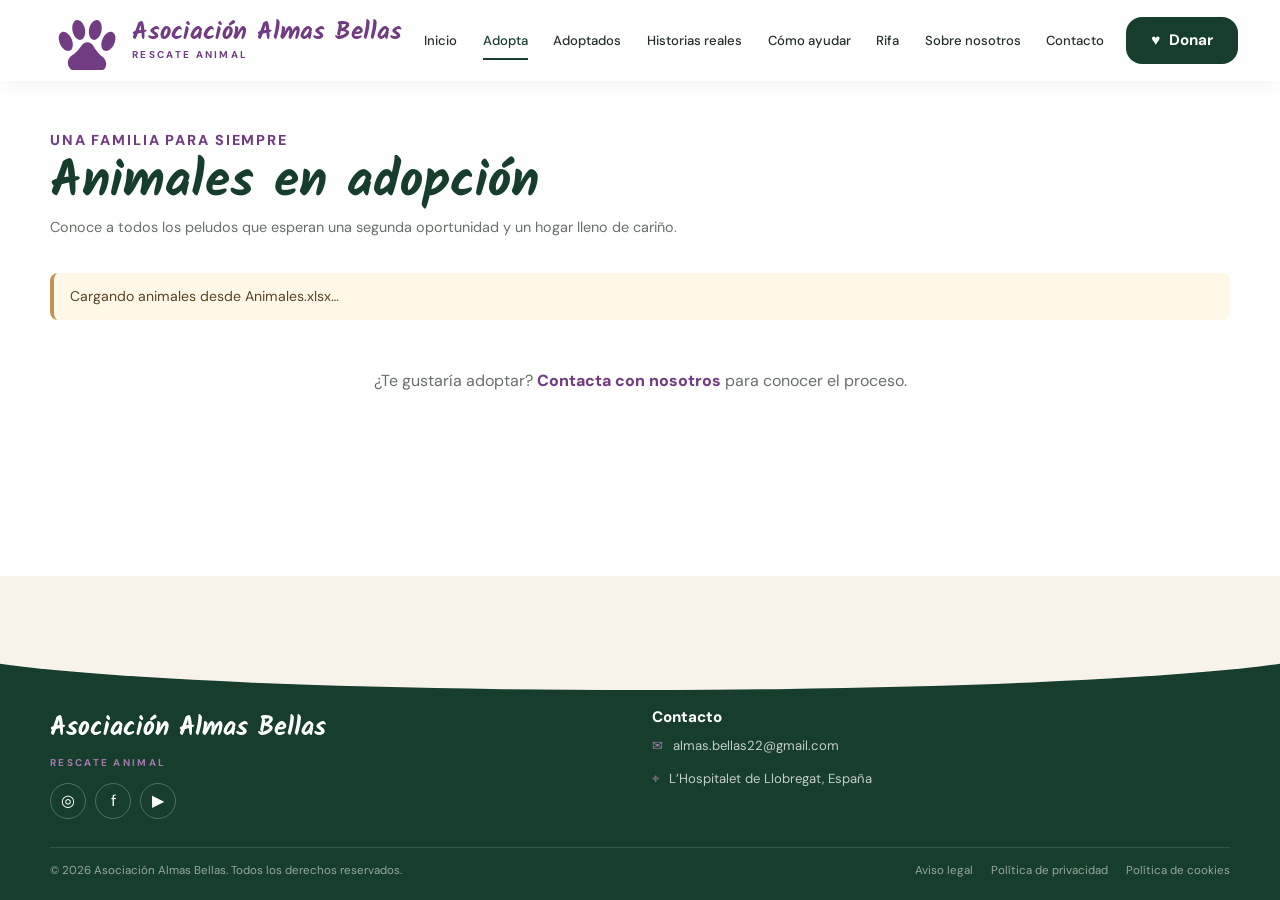
==== adopta.html @ 00ccfeb1 "Set Up" ====
<!doctype html>
<html lang="es">
<head>
  <meta charset="utf-8">
  <meta name="viewport" content="width=device-width, initial-scale=1">
  <meta name="theme-color" content="#173d2d">
  <meta name="description" content="Conoce a todos los animales de Asociación Almas Bellas que buscan una familia y un hogar definitivo.">
  <title>Adopta | Asociación Almas Bellas</title>
  <link rel="preconnect" href="https://fonts.googleapis.com">
  <link rel="preconnect" href="https://fonts.gstatic.com" crossorigin>
  <link href="https://fonts.googleapis.com/css2?family=DM+Sans:wght@400;500;600;700;800&family=Kalam:wght@400;700&display=swap" rel="stylesheet">
  <link rel="stylesheet" href="style.css">
  <script type="module" src="app.js"></script>
</head>
<body class="adoption-page">
  <header class="site-header" id="inicio">
    <nav class="navbar" aria-label="Navegación principal">
      <a class="logo" href="index.html#inicio" aria-label="Asociación Almas Bellas, inicio"><img class="logo-mark" src="media/web/dog-footprint.svg" alt=""><span class="logo-text"><span class="logo-name">Asociación Almas Bellas</span><span class="logo-subtitle">RESCATE ANIMAL</span></span></a>
      <div class="nav-menu" id="main-nav-menu"><a class="nav-link" href="index.html#inicio">Inicio</a><a class="nav-link active" href="adopta.html">Adopta</a><a class="nav-link" href="adoptados.html">Adoptados</a><a class="nav-link" href="historias.html">Historias reales</a><a class="nav-link" href="index.html#ayudar">Cómo ayudar</a><a class="nav-link" href="rifa.html">Rifa</a><a class="nav-link" href="nosotros.html">Sobre nosotros</a><a class="nav-link" href="index.html#contacto">Contacto</a></div>
      <div class="nav-actions"><a class="btn btn-primary donate-nav" href="index.html#ayudar">♥ <span>Donar</span></a></div>
      <button class="mobile-nav-toggle" type="button" aria-label="Abrir menú" aria-controls="main-nav-menu" aria-expanded="false">☰</button>
    </nav>
  </header>
  <main class="adoption-main">
    <section class="animals section" id="animales">
      <div class="container">
        <div class="section-header adoption-header"><p class="eyebrow">Una familia para siempre</p><h1>Animales en adopción</h1><p>Conoce a todos los peludos que esperan una segunda oportunidad y un hogar lleno de cariño.</p></div>
        <p id="animals-status" class="data-notice" role="status" aria-live="polite">Cargando animales desde Animales.xlsx…</p>
        <div class="animals-grid"></div>
        <p class="adoption-contact">¿Te gustaría adoptar? <a href="mailto:hola@almasbellas.org?subject=Quiero%20adoptar">Contacta con nosotros</a> para conocer el proceso.</p>
      </div>
    </section>
  </main>
  <footer class="footer" id="contacto"><div class="container"><div class="footer-grid"><div class="footer-column"><a class="footer-logo" href="index.html#inicio"><span class="logo-name">Asociación Almas Bellas</span><span class="logo-subtitle">RESCATE ANIMAL</span></a><div class="footer-social"><a href="https://instagram.com" aria-label="Instagram">◎</a><a href="https://facebook.com" aria-label="Facebook">f</a><a href="https://youtube.com" aria-label="YouTube">▶</a></div></div><div class="footer-column"><h3>Contacto</h3><div class="footer-contact"><a class="contact-item" href="mailto:almas.bellas22@gmail.com"><span class="contact-icon">✉</span>almas.bellas22@gmail.com</a><span class="contact-item"><span class="contact-icon">⌖</span>L’Hospitalet de Llobregat, España</span></div></div></div><div class="footer-bottom"><p>© 2026 Asociación Almas Bellas. Todos los derechos reservados.</p><div class="footer-legal"><a href="#contacto">Aviso legal</a><a href="#contacto">Política de privacidad</a><a href="#contacto">Política de cookies</a></div></div></div></footer>
</body>
</html>
---- style.css ----
/* =========================================================
   ALMAS BELLAS — RESCATE ANIMAL
   CSS COMPLETO
   ========================================================= */

/* =========================================================
   1. VARIABLES
   ========================================================= */

:root {
    /* Colores principales */
    --green-dark: #173d2d;
    --green: #315a3d;
    --green-medium: #55734b;
    --green-light: #dfe6cf;

    /* Morado del branding */
    --purple: #713c82;
    --purple-dark: #5b2e6c;
    --purple-light: #a878ad;
    --purple-soft: #eaddec;

    /* Fondos */
    --cream: #f7f3eb;
    --cream-dark: #eee8dc;
    --white: #ffffff;

    /* Texto */
    --text: #243029;
    --text-light: #68706a;
    --text-muted: #858b85;

    /* Detalles */
    --gold: #c49354;
    --border: #e4dfd5;

    /* Sombras */
    --shadow-sm: 0 4px 12px rgba(23, 61, 45, 0.08);
    --shadow: 0 8px 25px rgba(23, 61, 45, 0.12);
    --shadow-lg: 0 18px 45px rgba(23, 61, 45, 0.16);

    /* Bordes */
    --radius-sm: 10px;
    --radius: 18px;
    --radius-lg: 28px;
    --radius-xl: 40px;

    /* Layout */
    --container: 1180px;

    /* Transiciones */
    --transition: 0.3s ease;
}


/* =========================================================
   2. RESET
   ========================================================= */

*,
*::before,
*::after {
    box-sizing: border-box;
    margin: 0;
    padding: 0;
}

html {
    scroll-behavior: smooth;
    font-size: 16px;
}

body {
    min-height: 100vh;
    background: var(--white);
    color: var(--text);
    font-family: "Nunito", Arial, sans-serif;
    line-height: 1.6;
    overflow-x: hidden;
}

img {
    display: block;
    width: 100%;
    max-width: 100%;
}

button,
input,
textarea,
select {
    font: inherit;
}

button {
    cursor: pointer;
}

a {
    color: inherit;
    text-decoration: none;
}

ul,
ol {
    list-style: none;
}


/* =========================================================
   3. TIPOGRAFÍA
   ========================================================= */

/*
   Puedes cargar estas fuentes desde Google Fonts:

   @import url('https://fonts.googleapis.com/css2?
   family=DM+Sans:wght@400;500;600;700&
   family=Kalam:wght@400;700&
   display=swap');

   Kalam → títulos manuscritos
   DM Sans → texto general
*/

body {
    font-family: "DM Sans", Arial, sans-serif;
}

h1,
h2,
h3,
.handwritten {
    font-family: "Kalam", cursive;
}

h1,
h2,
h3,
p {
    margin-top: 0;
}

h1 {
    font-size: clamp(3rem, 6vw, 5rem);
    line-height: 0.98;
    font-weight: 700;
}

h2 {
    font-size: clamp(2.4rem, 4vw, 3.5rem);
    line-height: 1;
}

h3 {
    font-size: 1.7rem;
    line-height: 1.1;
}


/* =========================================================
   4. UTILIDADES
   ========================================================= */

.container {
    width: min(100% - 48px, var(--container));
    margin-inline: auto;
}

.text-purple {
    color: var(--purple);
}

.text-green {
    color: var(--green);
}

.text-center {
    text-align: center;
}

.section {
    padding: 90px 0;
}

.section-header {
    margin-bottom: 40px;
}

.section-header h2 {
    color: var(--green-dark);
    margin-bottom: 8px;
}

.section-header p {
    color: var(--text-light);
    font-size: 1.05rem;
}


/* =========================================================
   5. BOTONES
   ========================================================= */

.btn {
    display: inline-flex;
    align-items: center;
    justify-content: center;
    gap: 9px;

    min-height: 50px;
    padding: 12px 25px;

    border: 2px solid transparent;
    border-radius: 999px;

    font-size: 0.95rem;
    font-weight: 700;

    transition:
        transform var(--transition),
        background var(--transition),
        color var(--transition),
        border-color var(--transition),
        box-shadow var(--transition);
}

.btn:hover {
    transform: translateY(-3px);
}

.btn-primary {
    background: var(--green-dark);
    color: var(--white);
}

.btn-primary:hover {
    background: var(--green);
    box-shadow: var(--shadow);
}

.btn-secondary {
    background: transparent;
    color: var(--green-dark);
    border-color: var(--green-dark);
}

.btn-secondary:hover {
    background: var(--green-dark);
    color: var(--white);
}

.btn-purple {
    background: var(--purple);
    color: var(--white);
}

.btn-purple:hover {
    background: var(--purple-dark);
    box-shadow: var(--shadow);
}

.btn-small {
    min-height: 42px;
    padding: 9px 20px;
    font-size: 0.85rem;
}


/* =========================================================
   6. HEADER / NAVBAR
   ========================================================= */

.site-header {
    position: relative;
    z-index: 1000;
    background: var(--white);
}

.navbar {
    min-height: 82px;

    display: flex;
    align-items: center;
    justify-content: space-between;
    gap: 30px;

    padding: 0 40px;
}

.logo {
    display: flex;
    align-items: center;
    gap: 12px;

    color: var(--purple);
    flex-shrink: 0;
}

.logo img {
    width: 72px;
    height: 58px;
    object-fit: contain;
}

.logo-text {
    display: flex;
    flex-direction: column;
    line-height: 1;
}

.logo-name {
    font-family: "Kalam", cursive;
    font-size: 1.7rem;
    font-weight: 700;
}

.logo-subtitle {
    margin-top: 5px;
    font-size: 0.62rem;
    letter-spacing: 2px;
    font-weight: 700;
}

.nav-menu {
    display: flex;
    align-items: center;
    gap: 27px;
}

.nav-link {
    position: relative;

    color: var(--text);
    font-size: 0.9rem;
    font-weight: 500;

    padding: 30px 0;

    transition: color var(--transition);
}

.nav-link::after {
    content: "";

    position: absolute;
    left: 0;
    bottom: 21px;

    width: 0;
    height: 2px;

    background: var(--green-dark);

    transition: width var(--transition);
}

.nav-link:hover,
.nav-link.active {
    color: var(--green-dark);
}

.nav-link:hover::after,
.nav-link.active::after {
    width: 100%;
}

.nav-actions {
    display: flex;
    align-items: center;
    gap: 13px;
}

.social-links {
    display: flex;
    align-items: center;
    gap: 14px;
}

.social-link {
    display: grid;
    place-items: center;

    width: 34px;
    height: 34px;

    color: var(--green-dark);

    border-radius: 50%;

    transition:
        background var(--transition),
        color var(--transition),
        transform var(--transition);
}

.social-link:hover {
    color: var(--white);
    background: var(--purple);
    transform: translateY(-2px);
}

/* =========================================================
   7. HERO
   ========================================================= */

.hero {
    position: relative;
    min-height: 520px;

    display: flex;
    align-items: stretch;

    overflow: hidden;

    background: var(--cream);
}

.hero-content {
    position: relative;
    z-index: 3;

    width: 44%;

    display: flex;
    flex-direction: column;
    justify-content: center;

    padding: 70px 20px 70px max(40px, calc((100vw - var(--container)) / 2));
}

.hero-title {
    max-width: 530px;
    color: var(--green-dark);
    margin-bottom: 22px;
}

.hero-title span {
    color: var(--purple);
}

.hero-description {
    max-width: 470px;

    margin-bottom: 28px;

    color: var(--text-light);

    font-size: 1.05rem;
    line-height: 1.65;
}

.hero-buttons {
    display: flex;
    flex-wrap: wrap;
    gap: 14px;
}

.hero-image {
    position: absolute;
    top: 0;
    right: 0;

    width: 62%;
    height: 100%;

    object-fit: cover;
    object-position: center;
}

.hero::after {
    content: "";

    position: absolute;
    z-index: 2;

    top: 0;
    left: 36%;

    width: 25%;
    height: 100%;

    background: linear-gradient(
        90deg,
        var(--cream) 0%,
        rgba(247, 243, 235, 0.85) 25%,
        rgba(247, 243, 235, 0) 100%
    );

    pointer-events: none;
}

/* =========================================================
   8. BLOQUE DE VALORES
   ========================================================= */

.values {
    padding: 35px 0;
    background: var(--cream);
}

.values-grid {
    display: grid;
    grid-template-columns: repeat(4, 1fr);
    gap: 25px;
}

.value-item {
    display: flex;
    align-items: center;
    gap: 15px;
}

.value-icon {
    flex: 0 0 58px;

    width: 58px;
    height: 58px;

    display: grid;
    place-items: center;

    border-radius: 50%;

    background: var(--green-light);
    color: var(--green-dark);

    font-size: 1.45rem;
}

.value-item h3 {
    margin-bottom: 2px;

    font-family: "DM Sans", sans-serif;
    font-size: 1rem;
    font-weight: 800;

    color: var(--green-dark);
}

.value-item p {
    color: var(--text-light);
    font-size: 0.82rem;
    line-height: 1.35;
}


/* =========================================================
   9. ANIMALES
   ========================================================= */

.animals {
    padding: 85px 0;
    background: var(--white);
}

.animals-header {
    display: flex;
    align-items: end;
    justify-content: space-between;

    gap: 30px;

    margin-bottom: 30px;
}

.animals-grid {
    display: grid;
    grid-template-columns: repeat(4, 1fr);
    gap: 20px;
}

.animal-card {
    display: flex;
    flex-direction: column;
    overflow: hidden;

    background: var(--white);

    border: 1px solid var(--border);
    border-radius: var(--radius);

    box-shadow: var(--shadow-sm);

    transition:
        transform var(--transition),
        box-shadow var(--transition);
}

.animal-card:hover {
    transform: translateY(-7px);
    box-shadow: var(--shadow);
}

.animal-card:focus-visible {
    outline:3px solid var(--purple);
    outline-offset:3px;
}

.animal-image-wrapper {
    position: relative;
    height: 220px;
    overflow: hidden;
}

.animal-image {
    width: 100%;
    height: 100%;
    object-fit: cover;

    transition: transform 0.5s ease;
}

.animal-card:hover .animal-image {
    transform: scale(1.06);
}

.animal-favorite {
    position: absolute;
    top: 14px;
    right: 14px;

    width: 38px;
    height: 38px;

    display: grid;
    place-items: center;

    border: 0;
    border-radius: 50%;

    background: rgba(255, 255, 255, 0.9);

    color: var(--purple);

    font-size: 1.15rem;

    box-shadow: var(--shadow-sm);
}

.animal-content {
    display: flex;
    flex: 1;
    flex-direction: column;
    padding: 18px;
}

.animal-name {
    margin-bottom: 3px;

    color: var(--green-dark);

    font-family: "Kalam", cursive;
    font-size: 1.55rem;
}

.animal-meta {
    margin-bottom: 5px;

    color: var(--text-light);

    font-size: 0.85rem;
    font-weight: 600;
}

.animal-description {
    min-height: 65px;

    margin-bottom: 15px;

    color: var(--text-light);

    font-size: 0.85rem;
    line-height: 1.45;
}

.animal-card .btn {
    width: 100%;
    margin-top: auto;
}

.animal-dialog {
    position:fixed;
    inset:0;
    margin:auto;
    width:min(960px, calc(100% - 32px));
    max-width:960px;
    max-height:calc(100% - 32px);
    padding:0;
    overflow:auto;
    border:0;
    border-radius:20px;
    background:var(--white);
    color:var(--text);
    box-shadow:var(--shadow-lg);
}
.animal-dialog::backdrop { background:rgba(12,25,18,.68); backdrop-filter:blur(3px); }
.animal-dialog-card { position:relative; display:grid; grid-template-columns:minmax(220px,.9fr) 1.1fr; min-height:360px; }
.animal-dialog-image { width:100%; height:100%; min-height:360px; object-fit:cover; }
.animal-dialog-content { display:flex; flex-direction:column; align-items:flex-start; padding:32px; }
.animal-dialog-content h2 { margin:16px 0 4px; color:var(--green-dark); }
.animal-dialog-meta { margin:0 0 18px; color:var(--text-light); font-weight:700; }
.animal-dialog-description { margin-bottom:24px; white-space:pre-line; color:var(--text-light); line-height:1.6; }
.animal-dialog-description p { margin:0 0 1em; }
.animal-dialog-description p:last-child { margin-bottom:0; }
.animal-dialog-content .btn { margin-top:auto; }
.animal-dialog-close { position:absolute; z-index:1; top:12px; right:12px; display:grid; place-items:center; width:40px; height:40px; border:0; border-radius:50%; background:var(--white); color:var(--green-dark); font-size:1.6rem; cursor:pointer; box-shadow:var(--shadow-sm); }
.animal-carousel { grid-column:1 / -1; width:100%; margin:4px 0 0; padding:0 32px 28px; }
.animal-carousel[hidden] { display:none; }
.animal-carousel-view { position:relative; display:grid; grid-template-columns:38px minmax(0,1fr) 38px; align-items:center; gap:6px; }
.animal-carousel-image { width:100%; height:auto; aspect-ratio:1; border-radius:12px; background:var(--cream); object-fit:contain; }
.animal-carousel-control { display:grid; place-items:center; width:36px; height:36px; border:1px solid var(--border); border-radius:50%; background:var(--cream); color:var(--green-dark); font-size:1.5rem; line-height:1; cursor:pointer; }
.animal-carousel-control[hidden] { display:none; }
.animal-carousel-control:hover { background:var(--green-dark); color:var(--white); }
.animal-carousel-count { margin:7px 0 0; color:var(--text-light); font-size:.8rem; text-align:center; }


/* =========================================================
   10. SECCIÓN "CÓMO PUEDES AYUDAR"
   ========================================================= */

.help {
    position: relative;

    padding: 85px 0;

    overflow: hidden;

    background: var(--cream);
}

.help::before {
    content: "";

    position: absolute;

    right: -100px;
    top: -100px;

    width: 430px;
    height: 430px;

    border-radius: 50%;

    background: rgba(223, 230, 207, 0.55);
}

.help-header {
    position: relative;
    z-index: 2;

    margin-bottom: 30px;
}

.help-grid {
    position: relative;
    z-index: 2;

    display: grid;
    grid-template-columns: repeat(4, 1fr);
    gap: 18px;
}

.help-card {
    padding: 30px 20px;

    text-align: center;

    background: rgba(255, 255, 255, 0.88);

    border: 1px solid rgba(255, 255, 255, 0.8);
    border-radius: var(--radius);

    transition:
        transform var(--transition),
        box-shadow var(--transition);
}

.help-card:hover {
    transform: translateY(-6px);
    box-shadow: var(--shadow);
}

.help-icon {
    width: 55px;
    height: 55px;

    margin: 0 auto 15px;

    display: grid;
    place-items: center;

    color: var(--purple);

    font-size: 2rem;
}

.help-card h3 {
    margin-bottom: 8px;

    color: var(--green-dark);

    font-family: "DM Sans", sans-serif;
    font-size: 1rem;
    font-weight: 800;
}

.help-card p {
    min-height: 65px;

    margin-bottom: 17px;

    color: var(--text-light);

    font-size: 0.84rem;
}


/* =========================================================
   11. HISTORIAS
   ========================================================= */

.stories {
    padding: 85px 0;
    background: var(--white);
}

.stories-layout {
    display: grid;
    grid-template-columns: 1.15fr 0.85fr;
    gap: 60px;
}

.stories-column {
    min-width: 0;
}

.story-card {
    display: grid;
    grid-template-columns: 240px 1fr;
    gap: 25px;

    align-items: center;
}

.story-images {
    display: grid;
    grid-template-columns: 1fr 1fr;

    overflow: hidden;

    border-radius: var(--radius);
}

.story-images img {
    height: 220px;
    object-fit: cover;
}

.story-info h3 {
    margin-bottom: 10px;

    color: var(--green-dark);
}

.story-info p {
    margin-bottom: 17px;

    color: var(--text-light);

    font-size: 0.9rem;
}

.story-label {
    display: inline-block;

    margin-bottom: 10px;
    padding: 4px 9px;

    background: var(--cream);

    color: var(--green-dark);

    border-radius: 5px;

    font-size: 0.72rem;
    font-weight: 700;
}


/* =========================================================
   12. SOBRE NOSOTROS
   ========================================================= */

.about {
    position: relative;

    padding-left: 60px;

    border-left: 1px solid var(--border);
}

.about-content {
    display: flex;
    align-items: center;
    gap: 30px;
}

.about-text {
    flex: 1;
}

.about-text p {
    margin: 15px 0 20px;

    color: var(--text-light);

    font-size: 0.92rem;
}

.about-image {
    flex: 0 0 170px;

    width: 170px;
    height: 170px;

    overflow: hidden;

    border-radius: 50%;
}

.about-image img {
    width: 100%;
    height: 100%;
    object-fit: cover;
}


/* =========================================================
   13. FRASE INSPIRACIONAL
   ========================================================= */

.quote {
    position: relative;

    padding: 45px 20px;

    text-align: center;

    background: var(--cream);
}

.quote::before,
.quote::after {
    content: "";

    position: absolute;

    width: 100%;
    height: 50px;

    left: 0;

    background: var(--white);
}

.quote::before {
    top: -1px;

    clip-path: ellipse(55% 55% at 50% 0%);
}

.quote::after {
    bottom: -1px;

    clip-path: ellipse(55% 55% at 50% 100%);
}

.quote-text {
    position: relative;
    z-index: 2;

    max-width: 800px;

    margin: 0 auto;

    color: var(--purple);

    font-family: "Kalam", cursive;
    font-size: clamp(1.4rem, 3vw, 2rem);
}

.quote-text::before {
    content: "“";
}

.quote-text::after {
    content: " ♥";
}


/* =========================================================
   14. FOOTER
   ========================================================= */

.footer {
    position: relative;

    padding: 65px 0 25px;

    background: var(--green-dark);
    color: var(--white);

    overflow: hidden;
}

.footer::before {
    content: "";

    position: absolute;

    left: -5%;
    top: -45px;

    width: 110%;
    height: 90px;

    background: var(--cream);

    border-radius: 50%;
}

.footer-grid {
    position: relative;
    z-index: 2;

    display: grid;
    grid-template-columns: 1.2fr 0.8fr 1.2fr 1fr;

    gap: 45px;

    padding-top: 30px;
}

.footer-logo {
    display: inline-flex;
    flex-direction: column;

    color: var(--white);
}

.footer-logo .logo-name {
    color: var(--white);
}

.footer-logo .logo-subtitle {
    color: var(--purple-light);
}

.footer-column h3 {
    margin-bottom: 15px;

    color: var(--white);

    font-family: "DM Sans", sans-serif;
    font-size: 0.95rem;
    font-weight: 800;
}

.footer-links {
    display: flex;
    flex-direction: column;
    gap: 7px;
}

.footer-links a {
    color: rgba(255, 255, 255, 0.75);

    font-size: 0.82rem;

    transition:
        color var(--transition),
        padding-left var(--transition);
}

.footer-links a:hover {
    padding-left: 5px;
    color: var(--white);
}

.footer-contact {
    display: flex;
    flex-direction: column;
    gap: 12px;
}

.contact-item {
    display: flex;
    align-items: flex-start;
    gap: 10px;

    color: rgba(255, 255, 255, 0.75);

    font-size: 0.82rem;
}

.contact-icon {
    flex-shrink: 0;

    color: var(--purple-light);
}

.footer-social {
    display: flex;
    gap: 9px;
}

.footer-social a {
    width: 36px;
    height: 36px;

    display: grid;
    place-items: center;

    border: 1px solid rgba(255, 255, 255, 0.25);
    border-radius: 50%;

    color: var(--white);

    transition:
        background var(--transition),
        border-color var(--transition),
        transform var(--transition);
}

.footer-social a:hover {
    background: var(--purple);
    border-color: var(--purple);
    transform: translateY(-3px);
}

.footer-bottom {
    position: relative;
    z-index: 2;

    display: flex;
    align-items: center;
    justify-content: space-between;

    gap: 20px;

    margin-top: 50px;
    padding-top: 20px;

    border-top: 1px solid rgba(255, 255, 255, 0.13);

    color: rgba(255, 255, 255, 0.55);

    font-size: 0.72rem;
}

.footer-legal {
    display: flex;
    gap: 18px;
}


/* =========================================================
   15. DECORACIONES
   ========================================================= */

.paw-decoration {
    position: absolute;

    color: rgba(113, 60, 130, 0.1);

    pointer-events: none;

    user-select: none;
}

.heart-decoration {
    color: var(--purple);
    font-size: 2rem;
}


/* =========================================================
   16. FORMULARIOS
   ========================================================= */

.form {
    display: flex;
    flex-direction: column;
    gap: 17px;
}

.form-group {
    display: flex;
    flex-direction: column;
    gap: 7px;
}

.form-label {
    color: var(--green-dark);

    font-size: 0.85rem;
    font-weight: 700;
}

.form-input,
.form-textarea,
.form-select {
    width: 100%;

    padding: 13px 15px;

    background: var(--white);

    border: 1px solid var(--border);
    border-radius: var(--radius-sm);

    outline: none;

    color: var(--text);

    transition:
        border-color var(--transition),
        box-shadow var(--transition);
}

.form-input:focus,
.form-textarea:focus,
.form-select:focus {
    border-color: var(--purple);
    box-shadow: 0 0 0 3px rgba(113, 60, 130, 0.1);
}

.form-textarea {
    min-height: 140px;
    resize: vertical;
}


/* =========================================================
   17. CONTACTO
   ========================================================= */

.contact {
    padding: 90px 0;

    background: var(--cream);
}

.contact-grid {
    display: grid;
    grid-template-columns: 0.9fr 1.1fr;
    gap: 50px;

    align-items: start;
}

.contact-info h2 {
    margin-bottom: 15px;
}

.contact-info > p {
    max-width: 500px;

    margin-bottom: 25px;

    color: var(--text-light);
}

.contact-details {
    display: flex;
    flex-direction: column;
    gap: 17px;
}

.contact-detail {
    display: flex;
    align-items: center;
    gap: 13px;
}

.contact-detail-icon {
    width: 45px;
    height: 45px;

    display: grid;
    place-items: center;

    border-radius: 50%;

    background: var(--purple-soft);
    color: var(--purple);
}


/* =========================================================
   18. ADOPCIÓN
   ========================================================= */

.adoption-process {
    display: grid;
    grid-template-columns: repeat(4, 1fr);
    gap: 25px;
}

.process-step {
    position: relative;

    padding: 25px;

    background: var(--white);

    border: 1px solid var(--border);
    border-radius: var(--radius);

    text-align: center;
}

.process-number {
    width: 48px;
    height: 48px;

    margin: 0 auto 15px;

    display: grid;
    place-items: center;

    border-radius: 50%;

    background: var(--purple);
    color: var(--white);

    font-weight: 800;
}

.process-step h3 {
    margin-bottom: 8px;

    font-family: "DM Sans", sans-serif;
    font-size: 1rem;
    font-weight: 800;

    color: var(--green-dark);
}

.process-step p {
    color: var(--text-light);
    font-size: 0.84rem;
}


/* =========================================================
   19. ANIMACIONES
   ========================================================= */

@keyframes fadeUp {
    from {
        opacity: 0;
        transform: translateY(25px);
    }

    to {
        opacity: 1;
        transform: translateY(0);
    }
}

@keyframes float {
    0%,
    100% {
        transform: translateY(0);
    }

    50% {
        transform: translateY(-8px);
    }
}

.animate-up {
    animation: fadeUp 0.7s ease both;
}

.float {
    animation: float 4s ease-in-out infinite;
}


/* =========================================================
   20. RESPONSIVE — TABLET
   ========================================================= */

@media (max-width: 1100px) {

    .navbar {
        padding: 0 25px;
    }

    .nav-menu {
        gap: 17px;
    }

    .nav-link {
        font-size: 0.82rem;
    }

    .animals-grid {
        grid-template-columns: repeat(2, 1fr);
    }

    .values-grid {
        grid-template-columns: repeat(2, 1fr);
    }

    .help-grid {
        grid-template-columns: repeat(2, 1fr);
    }

    .stories-layout {
        grid-template-columns: 1fr;
    }

    .about {
        padding-left: 0;
        padding-top: 50px;
        border-left: 0;
        border-top: 1px solid var(--border);
    }

    .footer-grid {
        grid-template-columns: repeat(2, 1fr);
    }

    .adoption-process {
        grid-template-columns: repeat(2, 1fr);
    }
}


/* =========================================================
   21. RESPONSIVE — MÓVIL
   ========================================================= */

@media (max-width: 768px) {

    .container {
        width: min(100% - 30px, var(--container));
    }

    .section {
        padding: 65px 0;
    }


    /* HEADER */

    .navbar {
        min-height: 70px;
        padding: 0 15px;
    }

    .logo img {
        width: 52px;
        height: 45px;
    }

    .logo-name {
        font-size: 1.35rem;
    }

    .logo-subtitle {
        font-size: 0.5rem;
    }

    .nav-menu {
        display: none;
    }

    .nav-actions .social-links {
        display: none;
    }

    .nav-actions .btn {
        min-height: 42px;
        padding: 8px 17px;
        font-size: 0.82rem;
    }


    /* HERO */

    .hero {
        min-height: auto;

        display: flex;
        flex-direction: column;
    }

    .hero-content {
        width: 100%;

        padding: 60px 20px 35px;

        order: 1;
    }

    .hero-image {
        position: relative;

        width: 100%;
        height: 310px;

        order: 2;
    }

    .hero::after {
        display: none;
    }

    .hero-title {
        font-size: clamp(2.6rem, 12vw, 4rem);
    }

    .hero-description {
        font-size: 0.95rem;
    }

    /* VALUES */

    .values {
        padding: 30px 0;
    }

    .values-grid {
        grid-template-columns: 1fr 1fr;
        gap: 22px 15px;
    }

    .value-item {
        align-items: flex-start;
    }

    .value-icon {
        flex-basis: 45px;

        width: 45px;
        height: 45px;

        font-size: 1.1rem;
    }

    .value-item h3 {
        font-size: 0.85rem;
    }

    .value-item p {
        font-size: 0.72rem;
    }


    /* ANIMALES */

    .animals {
        padding: 65px 0;
    }

    .animals-header {
        align-items: flex-start;
        flex-direction: column;
        gap: 15px;
    }

    .animals-grid {
        grid-template-columns: 1fr;
    }

    .animal-image-wrapper {
        height: 250px;
    }


    /* HELP */

    .help-grid {
        grid-template-columns: 1fr 1fr;
        gap: 12px;
    }

    .help-card {
        padding: 25px 13px;
    }

    .help-card h3 {
        font-size: 0.88rem;
    }

    .help-card p {
        font-size: 0.76rem;
    }

    .help-card .btn {
        width: 100%;
        padding-inline: 10px;
        font-size: 0.72rem;
    }


    /* STORIES */

    .story-card {
        grid-template-columns: 1fr;
        gap: 20px;
    }

    .story-images img {
        height: 190px;
    }

    .about-content {
        align-items: flex-start;
        flex-direction: column;
    }

    .about-image {
        width: 140px;
        height: 140px;
    }


    /* FOOTER */

    .footer-grid {
        grid-template-columns: 1fr 1fr;
        gap: 35px 25px;
    }

    .footer-bottom {
        align-items: flex-start;
        flex-direction: column;
    }

    .footer-legal {
        flex-wrap: wrap;
    }


    /* CONTACT */

    .contact-grid {
        grid-template-columns: 1fr;
    }


    /* ADOPTION */

    .adoption-process {
        grid-template-columns: 1fr;
    }
}


/* =========================================================
   22. MÓVILES PEQUEÑOS
   ========================================================= */

@media (max-width: 480px) {

    .hero-content {
        padding: 45px 17px 30px;
    }

    .hero-title {
        font-size: 2.7rem;
    }

    .hero-buttons {
        flex-direction: column;
    }

    .hero-buttons .btn {
        width: 100%;
    }

    .hero-image {
        height: 260px;
    }

    .values-grid {
        grid-template-columns: 1fr;
    }

    .value-item {
        align-items: center;
    }

    .help-grid {
        grid-template-columns: 1fr;
    }

    .help-card p {
        min-height: auto;
    }

    .footer-grid {
        grid-template-columns: 1fr;
    }

    .footer-column:first-child {
        grid-column: auto;
    }

    .footer {
        padding-bottom: 20px;
    }

    .quote {
        padding: 55px 20px;
    }
}


/* =========================================================
   23. ACCESIBILIDAD
   ========================================================= */

:focus-visible {
    outline: 3px solid var(--purple);
    outline-offset: 3px;
}

@media (prefers-reduced-motion: reduce) {

    html {
        scroll-behavior: auto;
    }

    *,
    *::before,
    *::after {
        animation-duration: 0.01ms !important;
        animation-iteration-count: 1 !important;
        transition-duration: 0.01ms !important;
    }
}


/* =========================================================
   24. SELECCIÓN DE TEXTO
   ========================================================= */

::selection {
    background: var(--purple);
    color: var(--white);
}


/* =========================================================
   25. SCROLLBAR
   ========================================================= */

::-webkit-scrollbar {
    width: 10px;
}

::-webkit-scrollbar-track {
    background: var(--cream);
}

::-webkit-scrollbar-thumb {
    background: var(--green-medium);
    border-radius: 20px;
}

::-webkit-scrollbar-thumb:hover {
    background: var(--purple);
}

/* Portada de la asociación */
.site-header { position: sticky; top: 0; box-shadow: 0 3px 18px rgba(23,61,45,.06); }
.navbar { max-width: 1600px; min-height: 76px; margin: auto; padding-inline: clamp(20px,4vw,54px); gap: 22px; }
.logo { gap: 9px; }
.logo-mark { display:block; flex:0 0 auto; width:48px; height:48px; object-fit:contain; }
.paw-inline { display:inline-block; width:1em; height:1em; object-fit:contain; vertical-align:-.15em; }
.btn-primary .paw-inline { filter:brightness(0) invert(1); }
.value-icon img { width:30px; height:30px; object-fit:contain; }
.logo-name { font-size:1.55rem; }
.logo-subtitle { letter-spacing:2.3px; }
.nav-menu { gap: clamp(12px,2vw,26px); }
.nav-link { white-space:nowrap; font-size:.82rem; }
.nav-actions { gap: 16px; }
.donate-nav { min-height:44px; padding:9px 23px; border-radius:16px; }
.hero { min-height:490px; background:linear-gradient(90deg,#f8f5ee 0%,#f8f5ee 35%,#ece5da 100%); }
.hero-content { width:48%; padding-top:54px; padding-bottom:48px; }
.hero-title { font-size:clamp(2.8rem,4.2vw,4rem); margin-bottom:14px; }
.hero-description { margin-bottom:19px; font-size:.98rem; }
.eyebrow { margin-bottom:10px; color:var(--purple); text-transform:uppercase; letter-spacing:.13em; font-size:.72rem; font-weight:800; }
.hero-note { margin-top:22px; color:var(--purple); font-family:"Kalam",cursive; font-size:1.2rem; transform:rotate(-3deg); }
.hero-note span { font-size:1.8rem; vertical-align:middle; }
.hero-image { width:64%; object-position:center 45%; }
.hero::after { left:36%; width:27%; background:linear-gradient(90deg,#f8f5ee 0%,rgba(248,245,238,.84) 25%,rgba(248,245,238,0) 100%); }
.values { padding:22px 0; }
.values-grid { gap:18px; }
.animals { padding:48px 0 40px; }
.animals-header { margin-bottom:40px; }
.animals-header .section-header, .animals-header.section-header { margin-bottom:0; }
.animals-all-link { display:flex; justify-content:center; margin-top:20px; }
.section-header h2, .help-header h2, .stories h2, .about h2 { font-size:clamp(2rem,3vw,2.65rem); color:var(--green-dark); margin-bottom:5px; }
.section-header p { font-size:.9rem; }
.animals-grid { gap:16px; }
.animal-card { border-radius:13px; }
.animal-image-wrapper { height:170px; flex:0 0 auto; }
.animal-content { padding:12px; }
.animal-name { font-size:1.35rem; }
.animal-description { display:-webkit-box; min-height:60px; margin-bottom:9px; overflow:hidden; -webkit-box-orient:vertical; -webkit-line-clamp:4; }
.animal-favorite { background:rgba(23,39,29,.58); color:white; box-shadow:none; font-size:1.6rem; }
.help { padding:45px 0; }
.help-header { margin-bottom:16px; }
.help-grid { gap:14px; }
.help-card { padding:17px 13px; border-radius:14px; }
.help-icon { height:42px; margin-bottom:7px; font-size:1.8rem; }
.help-card:not(.help-card-raffle) .btn { display:none; }
.help-card p { min-height:44px; margin-bottom:10px; font-size:.8rem; }
.help-card h3 { margin-bottom:4px; }
.stories { padding:38px 0; }
.stories-layout { gap:34px; }
.stories .section-header { margin-bottom:12px; }
.story-card { grid-template-columns:minmax(190px,.85fr) 1.15fr; gap:16px; }
.story-images img { height:155px; }
.story-info h3 { font-family:"DM Sans",sans-serif; font-size:1.1rem; }
.story-info p, .about-text p { font-size:.82rem; line-height:1.5; }
.about { padding-left:32px; }
.about-content { gap:18px; }
.about-image { flex-basis:140px; width:140px; height:140px; }
.quote { padding:25px 20px; }
.footer { padding:46px 0 20px; }
.footer-grid { grid-template-columns:1fr 1fr; gap:24px; padding-top:18px; }
.footer-logo + .footer-social { margin-top:12px; }
.footer-logo .logo-name { font-size:1.6rem; }
.footer-bottom { margin-top:28px; padding-top:14px; }
.footer-column h3 { margin-bottom:10px; }

@media (max-width:1100px) {
  .navbar { flex-wrap:wrap; justify-content:center; padding-block:12px; }
  .nav-menu { order:3; width:100%; justify-content:center; }
  .nav-link { padding:8px 0; }
  .nav-link::after { bottom:2px; }
  .hero-content { width:52%; }
}
@media (max-width:768px) {
  .navbar { min-height:65px; flex-wrap:nowrap; justify-content:space-between; }
  .nav-menu { display:none; }
  .logo-mark { width:40px; height:40px; }
  .logo-name { font-size:1.35rem; }
  .hero { min-height:0; }
  .hero-content { width:100%; padding:43px 20px 26px; }
  .hero-image { width:100%; height:300px; object-position:center 47%; }
  .hero::after { display:none; }
  .hero-note { margin-top:15px; }
  .animals { padding:42px 0 34px; }
  .animal-image-wrapper { height:205px; }
  .stories-layout { gap:32px; }
  .about { padding:25px 0 0; }
  .story-card { grid-template-columns:1fr; }
  .story-images img { height:180px; }
  .footer-grid { grid-template-columns:1fr 1fr; gap:24px; }
}
@media (max-width:480px) {
  .navbar { padding-inline:12px; gap:8px; }
  .logo { gap:7px; }
  .logo-mark { width:35px; height:35px; }
  .logo-name { font-size:1.15rem; }
  .logo-subtitle { font-size:.45rem; letter-spacing:1.5px; }
  .nav-actions { gap:0; }
  .nav-actions .btn { min-height:38px; padding:7px 12px; }
  .hero-title { font-size:2.65rem; }
  .hero-buttons { flex-direction:row; }
  .hero-buttons .btn { width:auto; flex:1; padding-inline:10px; }
  .hero-image { height:245px; }
  .values-grid { grid-template-columns:1fr 1fr; gap:18px 12px; }
  .value-item { align-items:flex-start; }
  .value-icon { flex-basis:40px; width:40px; height:40px; font-size:1rem; }
  .value-icon img { width:24px; height:24px; }
  .animals-header { gap:12px; }
  .animals-header .btn { align-self:flex-start; }
  .animals-grid, .help-grid { grid-template-columns:1fr; }
  .animal-image-wrapper { height:230px; }
  .help-card { padding:20px 15px; }
  .help-card p { min-height:0; }
  .footer-grid { grid-template-columns:1fr; }
  .footer-column:first-child { grid-column:auto; }
  .footer-legal { gap:10px; }
}

.data-notice { margin:0 0 16px; padding:12px 16px; border-left:4px solid var(--gold); border-radius:8px; background:#fff8e9; color:#594323; font-size:.88rem; }

.excel-test-page { min-height:100vh; background:var(--cream); }
.excel-test { width:min(100% - 32px,760px); padding-block:clamp(32px,8vh,80px); }
.excel-test-back { display:inline-block; margin-bottom:36px; color:var(--green-dark); font-weight:700; }
.excel-test-header { margin-bottom:28px; }
.excel-test-mark { display:grid; place-items:center; width:56px; height:56px; margin-bottom:18px; border-radius:18px; background:var(--green-light); font-size:1.7rem; }
.excel-test-header .eyebrow { margin-bottom:8px; }
.excel-test-header h1 { margin-bottom:8px; color:var(--green-dark); font-size:clamp(2.4rem,6vw,3.5rem); }
.excel-test-header > p:last-child { color:var(--text-light); }
.excel-test-card { padding:clamp(20px,5vw,34px); border:1px solid var(--border); border-radius:var(--radius); background:white; box-shadow:var(--shadow); }
.excel-test-card-heading { display:flex; align-items:flex-start; justify-content:space-between; gap:16px; margin-bottom:18px; }
.excel-test-kicker { color:var(--purple); font-size:.72rem; font-weight:800; letter-spacing:.12em; }
.excel-test-card h2 { margin-top:4px; color:var(--green-dark); font-family:"DM Sans",sans-serif; font-size:1.35rem; }
.excel-test-card h3 { margin:24px 0 12px; color:var(--green-dark); font-size:1rem; }
.excel-test-badge { flex-shrink:0; padding:6px 11px; border-radius:99px; font-size:.78rem; font-weight:800; }
.excel-test-badge.is-loading { background:#f3f0e9; color:#6e685a; }
.excel-test-badge.is-success { background:#e7f3e9; color:#245c36; }
.excel-test-badge.is-error { background:#fbe9e5; color:#943b2d; }
.excel-test-message { min-height:48px; padding:13px 15px; border-radius:10px; background:var(--cream); color:var(--text); font-size:.92rem; }
.excel-test-details { display:grid; grid-template-columns:1fr 1fr; gap:0 22px; margin:20px 0; }
.excel-test-details > div { padding:12px 0; border-bottom:1px solid var(--border); }
.excel-test-details dt { color:var(--text-light); font-size:.78rem; }
.excel-test-details dd { margin:4px 0 0; color:var(--green-dark); font-weight:700; overflow-wrap:anywhere; }
.excel-test-details code { padding:2px 6px; border-radius:5px; background:var(--cream); }
.excel-test-button { width:100%; }
.excel-test-button:disabled { cursor:wait; opacity:.65; }
.excel-test-preview[hidden] { display:none; }
.excel-test-table-scroll { overflow-x:auto; }
.excel-test-preview table { width:100%; border-collapse:collapse; text-align:left; font-size:.86rem; }
.excel-test-preview th, .excel-test-preview td { padding:10px 8px; border-bottom:1px solid var(--border); }
.excel-test-preview th { color:var(--text-light); font-size:.76rem; }
.excel-test-row-state { display:inline-block; padding:3px 8px; border-radius:99px; font-size:.74rem; font-weight:800; }
.excel-test-row-state.is-published { background:#e7f3e9; color:#245c36; }
.excel-test-row-state.is-hidden { background:#fbe9e5; color:#943b2d; }
.excel-test-note { margin-top:18px; color:var(--text-light); text-align:center; font-size:.84rem; }
@media(max-width:520px) { .excel-test-details { grid-template-columns:1fr; } .excel-test-card-heading { flex-direction:column; } }

.mobile-nav-toggle { display:none; }
@media(max-width:768px) {
  .navbar { position:relative; }
  .mobile-nav-toggle {
    display:grid;
    place-items:center;
    flex:0 0 42px;
    width:42px;
    height:42px;
    padding:0;
    border:1px solid var(--green-dark);
    border-radius:12px;
    background:var(--white);
    color:var(--green-dark);
    font-size:1.55rem;
    line-height:1;
    cursor:pointer;
  }
  .nav-menu.is-open {
    position:absolute;
    z-index:1001;
    top:100%;
    right:0;
    left:0;
    display:flex;
    flex-direction:column;
    align-items:stretch;
    gap:0;
    padding:8px 18px 14px;
    background:var(--white);
    box-shadow:0 12px 20px rgba(23,61,45,.12);
  }
  .nav-menu.is-open .nav-link { padding:13px 4px; border-bottom:1px solid var(--cream-dark); }
  .nav-menu.is-open .nav-link:last-child { border-bottom:0; }
}

.raffle-page { min-height:100vh; display:flex; flex-direction:column; background:var(--cream); }
.about-page { min-height:100vh; display:flex; flex-direction:column; background:var(--white); }
.about-main { flex:1; }
.about-hero { padding:clamp(48px,8vw,96px) 0; background:linear-gradient(120deg,var(--cream) 0%,#fff 58%,var(--purple-soft) 100%); }
.about-hero-inner { max-width:980px; }
.about-hero .eyebrow, .about-section-heading .eyebrow, .about-location .eyebrow, .about-values .eyebrow, .about-contact .eyebrow { margin-bottom:8px; color:var(--purple); font-size:.78rem; font-weight:800; letter-spacing:.1em; text-transform:uppercase; }
.about-hero h1 { max-width:800px; margin-bottom:16px; color:var(--green-dark); font-size:clamp(2.8rem,7vw,5rem); }
.about-hero-inner > p:not(.eyebrow) { max-width:820px; color:var(--text-light); font-size:clamp(1rem,2vw,1.2rem); line-height:1.7; }
.about-badges { display:flex; flex-wrap:wrap; gap:10px; margin-top:24px; }
.about-badges span { padding:9px 14px; border:1px solid var(--border); border-radius:999px; background:rgba(255,255,255,.8); color:var(--green-dark); font-size:.88rem; font-weight:700; }
.about-section { padding-block:clamp(42px,6vw,76px); }
.about-section-heading { max-width:760px; margin-bottom:22px; }
.about-section-heading h2, .about-location h2, .about-values h2, .about-contact h2 { margin-bottom:10px; color:var(--green-dark); font-size:clamp(2rem,4vw,3rem); }
.about-section-heading > p:last-child, .about-lead, .about-location-grid > div:first-child > p:not(.eyebrow), .about-values-inner > div > p:not(.eyebrow), .about-vida > p { color:var(--text-light); line-height:1.7; }
.about-lead { max-width:900px; margin-bottom:26px; font-size:1.08rem; }
.about-pillars { display:grid; grid-template-columns:repeat(3,minmax(0,1fr)); gap:16px; }
.about-pillar { padding:24px; border:1px solid var(--border); border-radius:18px; background:var(--cream); }
.about-pillar > span { display:grid; place-items:center; width:48px; height:48px; margin-bottom:14px; border-radius:16px; background:var(--green-light); color:var(--green-dark); font-size:1.6rem; }
.about-pillar > span img { width:28px; height:28px; object-fit:contain; }
.about-pillar h3, .about-team-grid h3 { margin-bottom:6px; color:var(--green-dark); font-family:"Kalam",cursive; font-size:1.45rem; }
.about-pillar p, .about-team-grid p { margin:0; color:var(--text-light); line-height:1.55; }
.about-location { padding-block:clamp(42px,6vw,72px); background:var(--cream); }
.about-location-grid { display:grid; grid-template-columns:1.4fr .8fr; align-items:center; gap:40px; }
.about-location-card { padding:28px; border-radius:20px; background:var(--green-dark); color:var(--white); box-shadow:var(--shadow); }
.about-location-card > span { display:block; margin-bottom:12px; font-size:1.8rem; }
.about-location-card p { margin-bottom:16px; line-height:1.5; }
.about-location-card p:last-child { margin-bottom:0; }
.about-team-grid { display:grid; grid-template-columns:repeat(5,minmax(0,1fr)); gap:12px; }
.about-team-grid article { padding:18px; border:1px solid var(--border); border-radius:15px; background:var(--white); box-shadow:var(--shadow-sm); }
.about-team-grid h3 { font-size:1.25rem; }
.about-team-grid p { font-size:.9rem; }
.about-values { padding-block:clamp(42px,6vw,72px); background:var(--green-dark); color:var(--white); }
.about-values-inner { display:grid; grid-template-columns:1.2fr .8fr; align-items:center; gap:36px; }
.about-values h2 { color:var(--white); }
.about-values-inner > div > p:not(.eyebrow) { color:rgba(255,255,255,.86); }
.about-values blockquote { margin:0; color:#f4dfbd; font-family:"Kalam",cursive; font-size:clamp(1.5rem,3vw,2.3rem); line-height:1.35; text-align:center; }
.about-vida { max-width:920px; }
.about-contact { padding:clamp(42px,6vw,72px) 0; background:var(--cream); text-align:center; }
.about-contact .container { max-width:900px; }
.about-contact .container > p:not(.eyebrow) { max-width:780px; margin:0 auto 22px; color:var(--text-light); line-height:1.7; }
.about-contact-links { display:flex; flex-wrap:wrap; justify-content:center; gap:10px; margin:24px auto 28px; }
.about-contact-links a { padding:10px 14px; border:1px solid var(--border); border-radius:999px; background:var(--white); color:var(--green-dark); font-size:.9rem; font-weight:700; text-decoration:none; }
.about-contact-links a:hover { border-color:var(--purple); color:var(--purple); }
.about-action-buttons { display:flex; flex-wrap:wrap; justify-content:center; gap:12px; margin-top:22px; }
.help-contact-actions .btn { border:3px solid var(--green-dark); background:var(--cream); color:var(--green-dark); }
.help-contact-actions .btn:hover { border-color:var(--green-dark); background:var(--cream-dark); color:var(--green-dark); }
.stories-page { min-height:100vh; display:flex; flex-direction:column; background:var(--white); }
.stories-main { flex:1; }
.stories-hero { padding:clamp(46px,8vw,88px) 0; background:linear-gradient(120deg,var(--cream) 0%,#fff 56%,var(--purple-soft) 100%); }
.stories-hero .container { max-width:960px; }
.stories-hero .eyebrow, .vida-story .eyebrow, .other-stories .eyebrow { margin-bottom:8px; color:var(--purple); font-size:.78rem; font-weight:800; letter-spacing:.1em; text-transform:uppercase; }
.stories-hero h1 { margin-bottom:12px; color:var(--green-dark); font-size:clamp(2.8rem,7vw,5rem); }
.stories-hero p:last-child { max-width:720px; margin:0; color:var(--text-light); font-size:1.1rem; line-height:1.65; }
.vida-story { max-width:960px; padding-block:clamp(42px,6vw,76px); }
.vida-story-heading { display:flex; align-items:center; gap:16px; margin-bottom:18px; }
.vida-paw { display:grid; flex:0 0 62px; place-items:center; width:62px; height:62px; border-radius:20px; background:var(--green-light); color:var(--green-dark); font-size:2rem; }
.vida-paw img { width:34px; height:34px; object-fit:contain; }
.vida-story-heading .eyebrow { margin-bottom:2px; }
.vida-story-heading h2 { margin:0; color:var(--green-dark); font-size:clamp(2.3rem,5vw,3.5rem); }
.vida-story-copy { max-width:860px; }
.vida-story-copy p, .vida-family-note { color:var(--text-light); font-size:1.03rem; line-height:1.75; }
.vida-gallery { display:grid; grid-template-columns:repeat(3,minmax(0,1fr)); gap:14px; margin:26px 0 30px; }
.vida-gallery img { width:100%; height:280px; object-fit:contain; }
.vida-timeline { display:grid; grid-template-columns:repeat(3,minmax(0,1fr)); gap:14px; margin:30px 0 22px; }
.vida-timeline article { display:flex; gap:13px; padding:20px; border:1px solid var(--border); border-radius:17px; background:var(--cream); }
.vida-timeline article > span { display:grid; flex:0 0 38px; place-items:center; width:38px; height:38px; border-radius:50%; background:var(--green-dark); color:var(--white); font-size:.8rem; font-weight:800; }
.vida-timeline h3, .vida-support-card h3 { margin-bottom:6px; color:var(--green-dark); font-family:"Kalam",cursive; font-size:1.25rem; }
.vida-timeline p, .vida-support-card p { margin:0; color:var(--text-light); font-size:.91rem; line-height:1.6; }
.vida-support-grid { display:grid; grid-template-columns:1fr 1fr; gap:14px; margin-bottom:22px; }
.vida-support-card { padding:22px; border-left:4px solid var(--purple); border-radius:0 14px 14px 0; background:#faf6fb; }
.vida-family-note { padding:18px 22px; border-radius:14px; background:#eef2e6; }
.vida-actions { display:flex; flex-wrap:wrap; gap:12px; margin-top:22px; }
.other-stories { padding:clamp(34px,5vw,58px) 0; background:var(--cream); }
.other-stories-inner { display:flex; align-items:center; justify-content:space-between; gap:24px; }
.other-stories h2 { margin-bottom:6px; color:var(--green-dark); }
.other-stories p:not(.eyebrow) { max-width:660px; margin:0; color:var(--text-light); line-height:1.6; }
.stories-thanks { display:flex; align-items:center; justify-content:center; gap:16px; padding-block:26px; text-align:center; }
.stories-thanks p { margin:0; color:var(--purple); font-family:"Kalam",cursive; font-size:1.25rem; }
.stories-thanks a { color:var(--green-dark); font-weight:700; }
.story-card-text-only { grid-template-columns:1fr; }
.adoption-page { min-height:100vh; display:flex; flex-direction:column; background:var(--cream); }
.adoption-main { flex:1; }
.adoption-page .animals { min-height:55vh; }
.adoption-header { margin-bottom:34px; }
.adoption-header .eyebrow { margin-bottom:6px; color:var(--purple); font-weight:800; }
.adoption-header h1 { margin:0 0 8px; color:var(--green-dark); font-family:"Kalam",cursive; font-size:clamp(2.2rem,4vw,3.2rem); }
.adoption-contact { margin-top:32px; text-align:center; color:var(--text-light); }
.adoption-contact a { color:var(--purple); font-weight:800; }

.adopted-page { min-height:100vh; display:flex; flex-direction:column; background:var(--cream); }
.adopted-main { flex:1; }
.adopted-section { min-height:55vh; }
.adopted-section .adoption-header { margin-bottom:34px; }
.adopted-grid { position:relative; display:block; width:100vw; height:100vh; margin-left:calc(50% - 50vw); overflow:hidden; }
.adopted-card { position:absolute; overflow:hidden; border-radius:var(--radius); background:var(--white); box-shadow:var(--shadow-sm); transition:transform var(--transition), box-shadow var(--transition), filter var(--transition); }
.adopted-card { cursor:pointer; }
.adopted-card:hover { z-index:1000 !important; transform:scale(1.04) rotate(0deg) !important; box-shadow:var(--shadow); }
.adopted-image-frame { display:grid; width:100%; aspect-ratio:var(--adopted-image-ratio,1); place-items:center; overflow:hidden; background:var(--cream-dark); }
.adopted-image { display:block; width:100%; height:100%; object-fit:contain; }
.adopted-gallery-dialog { width:min(94vw,1000px); max-width:none; max-height:94vh; margin:auto; padding:0; overflow:visible; border:0; border-radius:var(--radius); background:var(--white); color:var(--text); box-shadow:var(--shadow-lg); }
.adopted-gallery-dialog::backdrop { background:rgba(12,25,18,.72); backdrop-filter:blur(3px); }
.adopted-gallery-card { position:relative; display:flex; flex-direction:column; align-items:center; max-height:94vh; padding:24px 30px 20px; }
.adopted-gallery-card h2 { margin:0 50px 16px; color:var(--green-dark); text-align:center; font-family:"Kalam",cursive; font-size:clamp(1.5rem,3vw,2.2rem); }
.adopted-gallery-view { display:grid; width:100%; grid-template-columns:46px minmax(0,1fr) 46px; align-items:center; gap:8px; }
.adopted-gallery-image { display:block; width:100%; max-height:76vh; object-fit:contain; }
.adopted-gallery-control { display:grid; width:40px; height:40px; place-items:center; border:1px solid var(--border); border-radius:50%; background:var(--cream); color:var(--green-dark); font-size:1.6rem; line-height:1; cursor:pointer; }
.adopted-gallery-control:hover { background:var(--green-dark); color:var(--white); }
.adopted-gallery-control[hidden], .adopted-gallery-count[hidden] { display:none; }
.adopted-gallery-count { margin:10px 0 0; color:var(--text-light); font-size:.85rem; }
.adopted-gallery-close { position:absolute; z-index:2; top:10px; right:10px; display:grid; width:40px; height:40px; place-items:center; border:0; border-radius:50%; background:var(--cream); color:var(--green-dark); font-size:1.6rem; cursor:pointer; }
.adopted-gallery-dialog.single-image { width:fit-content; max-width:94vw; background:var(--cream); }
.adopted-gallery-dialog.single-image .adopted-gallery-card { width:fit-content; max-width:94vw; max-height:94vh; padding:0; background:var(--cream); }
.adopted-gallery-dialog.single-image .adopted-gallery-card h2 { position:relative; z-index:1; width:100%; margin:0; padding:24px 64px 20px 24px; color:var(--green-dark); text-align:center; text-shadow:none; }
.adopted-gallery-dialog.single-image .adopted-gallery-view { display:block; width:fit-content; max-width:94vw; }
.adopted-gallery-dialog.single-image .adopted-gallery-image { display:block; width:auto; height:auto; max-width:94vw; max-height:calc(94vh - 82px); }
.adopted-gallery-dialog.single-image .adopted-gallery-close { background:rgba(255,255,255,.92); }

@media (max-width:620px) { .adopted-card { border-radius:13px; } .adopted-gallery-card { padding:20px 12px 14px; } .adopted-gallery-view { grid-template-columns:34px minmax(0,1fr) 34px; gap:3px; } .adopted-gallery-control { width:32px; height:32px; } .adopted-gallery-image { max-height:78vh; } }
.raffle-page .site-header { position:sticky; top:0; }
.raffle-back a { color:var(--green-dark); font-weight:700; }
.raffle-back a:hover { color:var(--purple); }
.raffle-main { flex:1; padding-block:20px; }
.raffle-hero { max-width:560px; margin:0 auto 18px; padding:18px 24px; border-radius:20px; background:linear-gradient(135deg,#fff 0%,var(--purple-soft) 100%); text-align:center; box-shadow:var(--shadow); }
.raffle-heading { display:flex; align-items:center; justify-content:center; gap:10px; margin-bottom:6px; }
.raffle-icon { display:grid; flex:0 0 42px; place-items:center; width:42px; height:42px; margin:0; border-radius:14px; background:var(--white); font-size:1.4rem; }
.raffle-hero .eyebrow { margin-bottom:10px; }
.raffle-hero h1 { margin:0; color:var(--green-dark); font-size:clamp(1.8rem,4vw,2.5rem); }
.raffle-lead { max-width:500px; margin:0 auto 12px; color:var(--text-light); font-size:.95rem; }
.raffle-layout { display:grid; grid-template-columns:minmax(240px,.8fr) minmax(320px,1.2fr); gap:24px; max-width:980px; margin:0 auto 28px; }
.raffle-prizes, .raffle-numbers-panel { padding:clamp(20px,4vw,32px); border:1px solid var(--border); border-radius:20px; background:var(--white); }
.raffle-kicker { margin-bottom:8px; color:var(--purple); font-size:.72rem; font-weight:800; letter-spacing:.12em; }
.raffle-prizes h2, .raffle-numbers-panel h2 { margin-bottom:12px; color:var(--green-dark); }
.raffle-prize-table { width:100%; border-collapse:collapse; text-align:left; }
.raffle-prize-table th, .raffle-prize-table td { padding:12px 8px; border-bottom:1px solid var(--border); vertical-align:top; }
.raffle-prize-table th { color:var(--text-light); font-size:.8rem; }
.raffle-prize-description { margin:16px 0; color:var(--text-light); }
.raffle-gallery { display:grid; grid-template-columns:repeat(auto-fit,minmax(110px,1fr)); gap:10px; margin-top:18px; }
.raffle-gallery:empty { display:none; }
.raffle-gallery img { width:100%; aspect-ratio:1; border-radius:12px; object-fit:cover; }
.raffle-pending-note, .raffle-numbers-panel > p { margin-top:12px; color:var(--text-light); font-size:.86rem; }
.raffle-number-status, .raffle-number-legend { margin-top:10px; color:var(--text-light); font-size:.86rem; }
.raffle-number-legend span { margin-right:5px; }
.raffle-number-legend .paw-inline { width:1.15em; height:1.15em; }
.raffle-number-grid { display:grid; grid-template-columns:repeat(10,minmax(0,1fr)); gap:7px; margin-top:16px; padding:2px; }
.raffle-number { display:grid; place-items:center; min-height:32px; border:1px solid var(--green-light); border-radius:8px; background:var(--cream); color:var(--green-dark); font-size:.79rem; font-weight:800; }
.raffle-number.is-purchased { border-color:var(--purple-soft); background:var(--purple-soft); font-size:1rem; }
.raffle-info { max-width:760px; margin:0 auto; padding:28px; border:1px solid var(--border); border-radius:20px; background:var(--white); text-align:center; }
.raffle-info h2 { margin-bottom:10px; color:var(--green-dark); }
.raffle-info p { margin-bottom:12px; color:var(--text-light); }
.raffle-email { color:var(--purple); font-weight:800; }
.raffle-back { max-width:760px; margin:24px auto 0; }
.raffle-footer { padding:22px 16px; background:var(--green-dark); color:var(--white); text-align:center; font-size:.84rem; }
.raffle-footer p { margin:0; }
@media(max-width:900px) {
  .about-pillars { grid-template-columns:1fr 1fr; }
  .about-team-grid { grid-template-columns:repeat(3,minmax(0,1fr)); }
  .vida-timeline { grid-template-columns:1fr 1fr; }
}
@media(max-width:640px) {
  .about-hero { padding-block:42px; }
  .about-pillars, .about-location-grid, .about-values-inner { grid-template-columns:1fr; }
  .about-team-grid { grid-template-columns:1fr 1fr; }
  .about-action-buttons { flex-direction:column; }
  .about-action-buttons .btn { width:100%; }
  .vida-timeline, .vida-support-grid { grid-template-columns:1fr; }
  .vida-gallery { grid-template-columns:1fr; }
  .vida-gallery img { height:auto; max-height:440px; }
  .other-stories-inner, .stories-thanks { align-items:flex-start; flex-direction:column; }
  .vida-actions { flex-direction:column; }
  .vida-actions .btn { width:100%; }
}
@media(max-width:640px) {
  .animal-dialog-card { grid-template-columns:1fr; }
  .animal-dialog-image { height:220px; min-height:0; }
  .animal-dialog-content { padding:22px; }
  .animal-dialog-content h2 { margin-top:0; }
  .animal-carousel { padding:0 22px 22px; }
  .raffle-page .navbar { gap:10px; }
  .raffle-page .donate-nav { margin-left:auto; }
  .raffle-main { padding-block:36px; }
  .raffle-layout { grid-template-columns:1fr; }
}
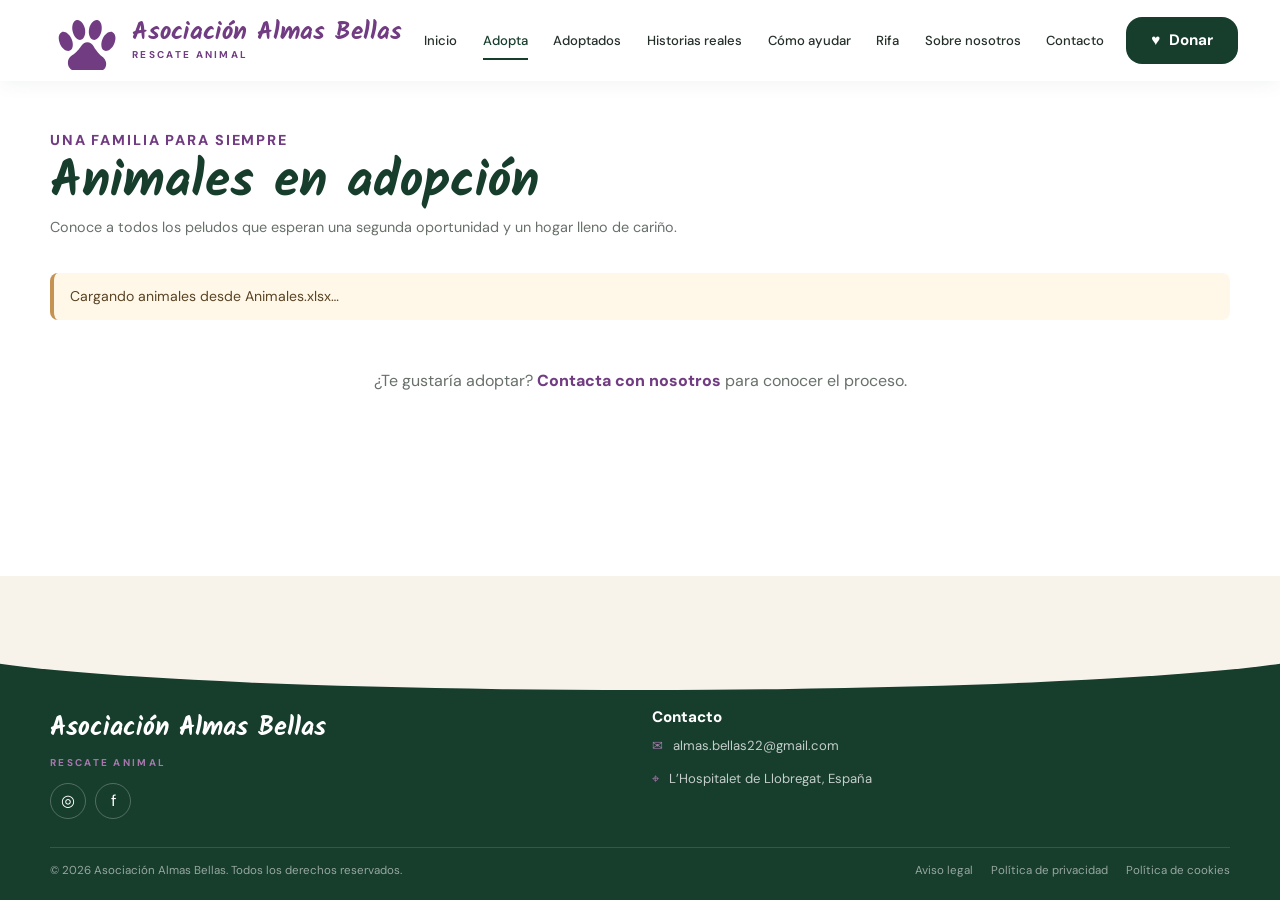
==== commit 7bd82757: "actualizaciones" ====
--- a/adopta.html
+++ b/adopta.html
@@ -31,6 +31,6 @@
       </div>
     </section>
   </main>
-  <footer class="footer" id="contacto"><div class="container"><div class="footer-grid"><div class="footer-column"><a class="footer-logo" href="index.html#inicio"><span class="logo-name">Asociación Almas Bellas</span><span class="logo-subtitle">RESCATE ANIMAL</span></a><div class="footer-social"><a href="https://instagram.com" aria-label="Instagram">◎</a><a href="https://facebook.com" aria-label="Facebook">f</a><a href="https://youtube.com" aria-label="YouTube">▶</a></div></div><div class="footer-column"><h3>Contacto</h3><div class="footer-contact"><a class="contact-item" href="mailto:almas.bellas22@gmail.com"><span class="contact-icon">✉</span>almas.bellas22@gmail.com</a><span class="contact-item"><span class="contact-icon">⌖</span>L’Hospitalet de Llobregat, España</span></div></div></div><div class="footer-bottom"><p>© 2026 Asociación Almas Bellas. Todos los derechos reservados.</p><div class="footer-legal"><a href="#contacto">Aviso legal</a><a href="#contacto">Política de privacidad</a><a href="#contacto">Política de cookies</a></div></div></div></footer>
+  <footer class="footer" id="contacto"><div class="container"><div class="footer-grid"><div class="footer-column"><a class="footer-logo" href="index.html#inicio"><span class="logo-name">Asociación Almas Bellas</span><span class="logo-subtitle">RESCATE ANIMAL</span></a><div class="footer-social"><a href="https://www.instagram.com/asociacionalmasbellas?srtk=cTJ6ZGJwajQ5MGJs" aria-label="Instagram" target="_blank" rel="noopener noreferrer">◎</a><a href="https://www.facebook.com/asociacionalmasbellas" aria-label="Facebook" target="_blank" rel="noopener noreferrer">f</a></div></div><div class="footer-column"><h3>Contacto</h3><div class="footer-contact"><a class="contact-item" href="mailto:almas.bellas22@gmail.com"><span class="contact-icon">✉</span>almas.bellas22@gmail.com</a><span class="contact-item"><span class="contact-icon">⌖</span>L’Hospitalet de Llobregat, España</span></div></div></div><div class="footer-bottom"><p>© 2026 Asociación Almas Bellas. Todos los derechos reservados.</p><div class="footer-legal"><a href="#contacto">Aviso legal</a><a href="#contacto">Política de privacidad</a><a href="#contacto">Política de cookies</a></div></div></div></footer>
 </body>
 </html>
--- a/style.css
+++ b/style.css
@@ -68,9 +68,11 @@
 html {
     scroll-behavior: smooth;
     font-size: 16px;
+    min-width: 250px;
 }
 
 body {
+    min-width: 250px;
     min-height: 100vh;
     background: var(--white);
     color: var(--text);
@@ -164,6 +166,7 @@
 
 .container {
     width: min(100% - 48px, var(--container));
+    min-width: 0;
     margin-inline: auto;
 }
 
@@ -278,6 +281,7 @@
 }
 
 .navbar {
+    min-width: 250px;
     min-height: 82px;
 
     display: flex;
@@ -755,13 +759,15 @@
 .help-grid {
     position: relative;
     z-index: 2;
-
-    display: grid;
-    grid-template-columns: repeat(4, 1fr);
+    display: flex;
+    flex-wrap: wrap;
+    justify-content: center;
     gap: 18px;
 }
 
 .help-card {
+    flex: 1 1 250px;
+    max-width: 360px;
     padding: 30px 20px;
 
     text-align: center;
@@ -774,6 +780,18 @@
     transition:
         transform var(--transition),
         box-shadow var(--transition);
+}
+
+.help-card-link {
+    display: block;
+    color: inherit;
+    text-decoration: none;
+    cursor: pointer;
+}
+
+.help-card-link:focus-visible {
+    outline: 3px solid var(--purple);
+    outline-offset: 3px;
 }
 
 .help-card:hover {
@@ -854,6 +872,14 @@
 
 .story-images img {
     height: 220px;
+    object-fit: cover;
+}
+
+.story-image {
+    width: min(100%, 220px);
+    height: 220px;
+    margin-inline: auto;
+    border-radius: 50%;
     object-fit: cover;
 }
 
@@ -1416,10 +1442,6 @@
         grid-template-columns: repeat(2, 1fr);
     }
 
-    .help-grid {
-        grid-template-columns: repeat(2, 1fr);
-    }
-
     .stories-layout {
         grid-template-columns: 1fr;
     }
@@ -1448,7 +1470,7 @@
 @media (max-width: 768px) {
 
     .container {
-        width: min(100% - 30px, var(--container));
+        width: min(100% - 20px, var(--container));
     }
 
     .section {
@@ -1585,10 +1607,7 @@
 
     /* HELP */
 
-    .help-grid {
-        grid-template-columns: 1fr 1fr;
-        gap: 12px;
-    }
+    .help-grid { gap: 12px; }
 
     .help-card {
         padding: 25px 13px;
@@ -1616,16 +1635,34 @@
         gap: 20px;
     }
 
+    .story-image {
+        width: min(70vw, 220px);
+        margin-inline: auto;
+    }
+
+    .story-info .btn {
+        display: block;
+        width: fit-content;
+        margin-inline: auto;
+    }
+
     .story-images img {
         height: 190px;
     }
 
     .about-content {
-        align-items: flex-start;
+        align-items: center;
         flex-direction: column;
     }
 
+    .about-text .btn {
+        display: block;
+        width: fit-content;
+        margin-inline: auto;
+    }
+
     .about-image {
+        margin-inline: auto;
         width: 140px;
         height: 140px;
     }
@@ -1669,6 +1706,18 @@
 
 @media (max-width: 480px) {
 
+    .container {
+        width: min(100% - 12px, var(--container));
+    }
+
+    .navbar .donate-nav {
+        display: none;
+    }
+
+    .navbar .logo-name {
+        font-size: clamp(0.82rem, 4.2vw, 1.05rem);
+    }
+
     .hero-content {
         padding: 45px 17px 30px;
     }
@@ -1695,10 +1744,6 @@
 
     .value-item {
         align-items: center;
-    }
-
-    .help-grid {
-        grid-template-columns: 1fr;
     }
 
     .help-card p {
@@ -1886,7 +1931,7 @@
   .value-icon img { width:24px; height:24px; }
   .animals-header { gap:12px; }
   .animals-header .btn { align-self:flex-start; }
-  .animals-grid, .help-grid { grid-template-columns:1fr; }
+  .animals-grid { grid-template-columns:1fr; }
   .animal-image-wrapper { height:230px; }
   .help-card { padding:20px 15px; }
   .help-card p { min-height:0; }
@@ -1924,7 +1969,7 @@
 .excel-test-button:disabled { cursor:wait; opacity:.65; }
 .excel-test-preview[hidden] { display:none; }
 .excel-test-table-scroll { overflow-x:auto; }
-.excel-test-preview table { width:100%; border-collapse:collapse; text-align:left; font-size:.86rem; }
+.excel-test-preview table { width:100%; border-collapse:collapse; text-align:justify; font-size:.86rem; }
 .excel-test-preview th, .excel-test-preview td { padding:10px 8px; border-bottom:1px solid var(--border); }
 .excel-test-preview th { color:var(--text-light); font-size:.76rem; }
 .excel-test-row-state { display:inline-block; padding:3px 8px; border-radius:99px; font-size:.74rem; font-weight:800; }
@@ -1985,9 +2030,10 @@
 .about-section-heading > p:last-child, .about-lead, .about-location-grid > div:first-child > p:not(.eyebrow), .about-values-inner > div > p:not(.eyebrow), .about-vida > p { color:var(--text-light); line-height:1.7; }
 .about-lead { max-width:900px; margin-bottom:26px; font-size:1.08rem; }
 .about-pillars { display:grid; grid-template-columns:repeat(3,minmax(0,1fr)); gap:16px; }
-.about-pillar { padding:24px; border:1px solid var(--border); border-radius:18px; background:var(--cream); }
-.about-pillar > span { display:grid; place-items:center; width:48px; height:48px; margin-bottom:14px; border-radius:16px; background:var(--green-light); color:var(--green-dark); font-size:1.6rem; }
-.about-pillar > span img { width:28px; height:28px; object-fit:contain; }
+.about-pillar { padding:24px; border:1px solid var(--border); border-radius:18px; background:var(--cream); text-align:center; }
+.about-pillar > span { display:grid; place-items:center; width:48px; height:48px; margin:0 auto 14px; border-radius:16px; background:var(--green-light); color:var(--green-dark); font-size:1.6rem; }
+.about-pillar > span img { width:22px; height:22px; object-fit:contain; }
+.about-pillar:first-child > span { background:var(--green-light); }
 .about-pillar h3, .about-team-grid h3 { margin-bottom:6px; color:var(--green-dark); font-family:"Kalam",cursive; font-size:1.45rem; }
 .about-pillar p, .about-team-grid p { margin:0; color:var(--text-light); line-height:1.55; }
 .about-location { padding-block:clamp(42px,6vw,72px); background:var(--cream); }
@@ -1997,7 +2043,9 @@
 .about-location-card p { margin-bottom:16px; line-height:1.5; }
 .about-location-card p:last-child { margin-bottom:0; }
 .about-team-grid { display:grid; grid-template-columns:repeat(5,minmax(0,1fr)); gap:12px; }
-.about-team-grid article { padding:18px; border:1px solid var(--border); border-radius:15px; background:var(--white); box-shadow:var(--shadow-sm); }
+.about-team-grid article { padding:18px; border:1px solid var(--border); border-radius:15px; background:var(--white); box-shadow:var(--shadow-sm); text-align:center; }
+.about-team-photo { display:block; width:96px; height:96px; margin:0 auto 14px; border-radius:50%; object-fit:cover; }
+.about-team-placeholder { padding:22px; background:var(--green-light); object-fit:contain; }
 .about-team-grid h3 { font-size:1.25rem; }
 .about-team-grid p { font-size:.9rem; }
 .about-values { padding-block:clamp(42px,6vw,72px); background:var(--green-dark); color:var(--white); }
@@ -2029,6 +2077,7 @@
 .vida-story-heading .eyebrow { margin-bottom:2px; }
 .vida-story-heading h2 { margin:0; color:var(--green-dark); font-size:clamp(2.3rem,5vw,3.5rem); }
 .vida-story-copy { max-width:860px; }
+.vida-story-copy h3 { margin:24px 0 10px; color:var(--green-dark); font-size:1.35rem; }
 .vida-story-copy p, .vida-family-note { color:var(--text-light); font-size:1.03rem; line-height:1.75; }
 .vida-gallery { display:grid; grid-template-columns:repeat(3,minmax(0,1fr)); gap:14px; margin:26px 0 30px; }
 .vida-gallery img { width:100%; height:280px; object-fit:contain; }
@@ -2101,11 +2150,18 @@
 .raffle-prizes, .raffle-numbers-panel { padding:clamp(20px,4vw,32px); border:1px solid var(--border); border-radius:20px; background:var(--white); }
 .raffle-kicker { margin-bottom:8px; color:var(--purple); font-size:.72rem; font-weight:800; letter-spacing:.12em; }
 .raffle-prizes h2, .raffle-numbers-panel h2 { margin-bottom:12px; color:var(--green-dark); }
-.raffle-prize-table { width:100%; border-collapse:collapse; text-align:left; }
-.raffle-prize-table th, .raffle-prize-table td { padding:12px 8px; border-bottom:1px solid var(--border); vertical-align:top; }
+.raffle-prize-table { display:block; width:100%; border-collapse:collapse; table-layout:fixed; text-align:justify; }
+.raffle-prize-table thead, .raffle-prize-table tbody { display:block; }
+.raffle-prize-table tr { display:grid; grid-template-columns:repeat(2,minmax(0,1fr)); }
+.raffle-prize-table th, .raffle-prize-table td { display:block; min-width:0; padding:12px 8px; border-bottom:1px solid var(--border); vertical-align:top; overflow-wrap:anywhere; }
 .raffle-prize-table th { color:var(--text-light); font-size:.8rem; }
 .raffle-prize-description { margin:16px 0; color:var(--text-light); }
-.raffle-gallery { display:grid; grid-template-columns:repeat(auto-fit,minmax(110px,1fr)); gap:10px; margin-top:18px; }
+.raffle-gallery-carousel { position:relative; margin-top:18px; container-type:inline-size; }
+.raffle-gallery { display:grid; grid-template-columns:repeat(auto-fit,minmax(110px,1fr)); gap:10px; }
+.raffle-gallery-control { display:none; position:absolute; z-index:1; top:50%; width:38px; height:38px; place-items:center; transform:translateY(-50%); border:1px solid var(--border); border-radius:50%; background:rgba(255,255,255,.94); color:var(--green-dark); font-size:1.5rem; line-height:1; cursor:pointer; box-shadow:var(--shadow-sm); }
+.raffle-gallery-prev { left:8px; }
+.raffle-gallery-next { right:8px; }
+.raffle-gallery-control[hidden] { display:none !important; }
 .raffle-gallery:empty { display:none; }
 .raffle-gallery img { width:100%; aspect-ratio:1; border-radius:12px; object-fit:cover; }
 .raffle-pending-note, .raffle-numbers-panel > p { margin-top:12px; color:var(--text-light); font-size:.86rem; }
@@ -2115,13 +2171,41 @@
 .raffle-number-grid { display:grid; grid-template-columns:repeat(10,minmax(0,1fr)); gap:7px; margin-top:16px; padding:2px; }
 .raffle-number { display:grid; place-items:center; min-height:32px; border:1px solid var(--green-light); border-radius:8px; background:var(--cream); color:var(--green-dark); font-size:.79rem; font-weight:800; }
 .raffle-number.is-purchased { border-color:var(--purple-soft); background:var(--purple-soft); font-size:1rem; }
+.raffle-purchased-icon { width:15px; height:15px; object-fit:contain; transform:rotate(-12deg); }
 .raffle-info { max-width:760px; margin:0 auto; padding:28px; border:1px solid var(--border); border-radius:20px; background:var(--white); text-align:center; }
 .raffle-info h2 { margin-bottom:10px; color:var(--green-dark); }
 .raffle-info p { margin-bottom:12px; color:var(--text-light); }
+.raffle-prize-showcase { margin-bottom:24px; }
+.raffle-prize-showcase #raffle-prize-text,
+.raffle-prize-description,
+.raffle-number-status { text-align:justify; }
+.raffle-prize-gallery { display:grid; grid-template-columns:repeat(auto-fit,minmax(min(100%,180px),1fr)); gap:12px; margin-top:18px; }
+.raffle-prize-gallery img { width:100%; height:220px; padding:8px; border:1px solid var(--border); border-radius:14px; background:var(--cream); object-fit:contain; }
+.raffle-prize-gallery:empty { display:none; }
+.raffle-collaborators { margin-top:22px; padding-top:18px; border-top:1px solid var(--border); }
+.raffle-collaborators h3 { margin-bottom:8px; color:var(--green-dark); font-size:1.15rem; }
+.raffle-collaborators > p { margin-bottom:12px; color:var(--text-light); }
+.raffle-collaborator-links { display:grid; grid-template-columns:repeat(auto-fit,minmax(min(100%,160px),1fr)); gap:10px; }
+.raffle-collaborator-link { display:flex; min-height:46px; align-items:center; justify-content:center; padding:10px 14px; border:1px solid var(--green-dark); border-radius:14px; background:var(--cream); color:var(--green-dark); font:inherit; font-weight:700; text-align:center; text-decoration:none; cursor:pointer; }
+.raffle-collaborator-link:hover, .raffle-collaborator-link:focus-visible { background:var(--green-dark); color:var(--white); }
+.raffle-collaborator-link:disabled, .raffle-collaborator-link:disabled:hover, .raffle-collaborator-link:disabled:focus-visible { opacity:1; transform:none; background:var(--cream); color:var(--green-dark); cursor:default; }
+.raffle-info[aria-labelledby="raffle-info-title"] p { text-align:justify; }
 .raffle-email { color:var(--purple); font-weight:800; }
 .raffle-back { max-width:760px; margin:24px auto 0; }
 .raffle-footer { padding:22px 16px; background:var(--green-dark); color:var(--white); text-align:center; font-size:.84rem; }
 .raffle-footer p { margin:0; }
+@container (max-width:229px) {
+  .raffle-gallery { display:flex; gap:0; overflow-x:auto; scroll-snap-type:x mandatory; overscroll-behavior-x:contain; scroll-behavior:smooth; scrollbar-width:thin; }
+  .raffle-gallery img { flex:0 0 100%; scroll-snap-align:center; }
+  .raffle-gallery-control { display:grid; }
+}
+@media(max-width:640px) {
+  .raffle-gallery { display:flex; gap:0; overflow-x:auto; scroll-snap-type:x mandatory; overscroll-behavior-x:contain; scroll-behavior:smooth; scrollbar-width:thin; }
+  .raffle-gallery img { flex:0 0 100%; scroll-snap-align:center; }
+  .raffle-gallery-control { display:grid; }
+  .raffle-gallery-prev { left:8px; }
+  .raffle-gallery-next { right:8px; }
+}
 @media(max-width:900px) {
   .about-pillars { grid-template-columns:1fr 1fr; }
   .about-team-grid { grid-template-columns:repeat(3,minmax(0,1fr)); }
@@ -2141,6 +2225,8 @@
   .vida-actions .btn { width:100%; }
 }
 @media(max-width:640px) {
+  .raffle-prize-table th, .raffle-prize-table td { padding:10px 4px; }
+  .raffle-prize-table th { font-size:.7rem; }
   .animal-dialog-card { grid-template-columns:1fr; }
   .animal-dialog-image { height:220px; min-height:0; }
   .animal-dialog-content { padding:22px; }
@@ -2151,3 +2237,7 @@
   .raffle-main { padding-block:36px; }
   .raffle-layout { grid-template-columns:1fr; }
 }
+body { text-align:justify; }
+@media(max-width:768px) {
+  .hero-title { font-size:clamp(1.75rem,7.5vw,2.35rem); line-height:1.05; }
+}
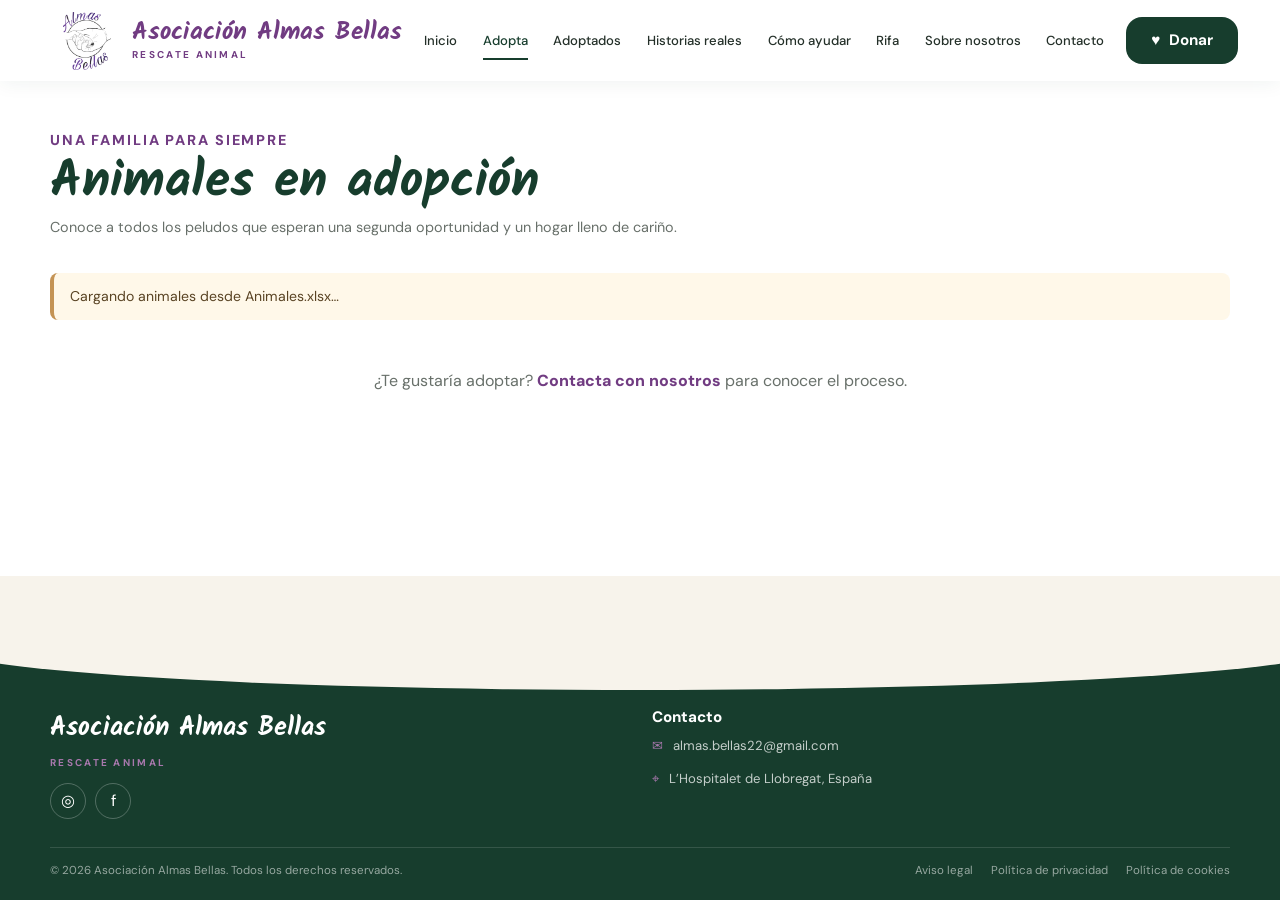
==== commit a2ab3677: "Mejoras web" ====
--- a/adopta.html
+++ b/adopta.html
@@ -4,18 +4,19 @@
   <meta charset="utf-8">
   <meta name="viewport" content="width=device-width, initial-scale=1">
   <meta name="theme-color" content="#173d2d">
+  <link rel="icon" type="image/svg+xml" href="media/web/dog-footprint.svg">
   <meta name="description" content="Conoce a todos los animales de Asociación Almas Bellas que buscan una familia y un hogar definitivo.">
   <title>Adopta | Asociación Almas Bellas</title>
   <link rel="preconnect" href="https://fonts.googleapis.com">
   <link rel="preconnect" href="https://fonts.gstatic.com" crossorigin>
   <link href="https://fonts.googleapis.com/css2?family=DM+Sans:wght@400;500;600;700;800&family=Kalam:wght@400;700&display=swap" rel="stylesheet">
   <link rel="stylesheet" href="style.css">
-  <script type="module" src="app.js"></script>
+  <script type="module" src="app.js?v=2"></script>
 </head>
 <body class="adoption-page">
   <header class="site-header" id="inicio">
     <nav class="navbar" aria-label="Navegación principal">
-      <a class="logo" href="index.html#inicio" aria-label="Asociación Almas Bellas, inicio"><img class="logo-mark" src="media/web/dog-footprint.svg" alt=""><span class="logo-text"><span class="logo-name">Asociación Almas Bellas</span><span class="logo-subtitle">RESCATE ANIMAL</span></span></a>
+      <a class="logo" href="index.html#inicio" aria-label="Asociación Almas Bellas, inicio"><img class="logo-mark" src="media/web/logo.png" alt=""><span class="logo-text"><span class="logo-name">Asociación Almas Bellas</span><span class="logo-subtitle">RESCATE ANIMAL</span></span></a>
       <div class="nav-menu" id="main-nav-menu"><a class="nav-link" href="index.html#inicio">Inicio</a><a class="nav-link active" href="adopta.html">Adopta</a><a class="nav-link" href="adoptados.html">Adoptados</a><a class="nav-link" href="historias.html">Historias reales</a><a class="nav-link" href="index.html#ayudar">Cómo ayudar</a><a class="nav-link" href="rifa.html">Rifa</a><a class="nav-link" href="nosotros.html">Sobre nosotros</a><a class="nav-link" href="index.html#contacto">Contacto</a></div>
       <div class="nav-actions"><a class="btn btn-primary donate-nav" href="index.html#ayudar">♥ <span>Donar</span></a></div>
       <button class="mobile-nav-toggle" type="button" aria-label="Abrir menú" aria-controls="main-nav-menu" aria-expanded="false">☰</button>
--- a/style.css
+++ b/style.css
@@ -613,6 +613,12 @@
     object-fit: cover;
 
     transition: transform 0.5s ease;
+}
+
+.animal-image.is-fallback {
+    object-fit: contain;
+    padding: 12px;
+    background: #f7f3eb;
 }
 
 .animal-card:hover .animal-image {
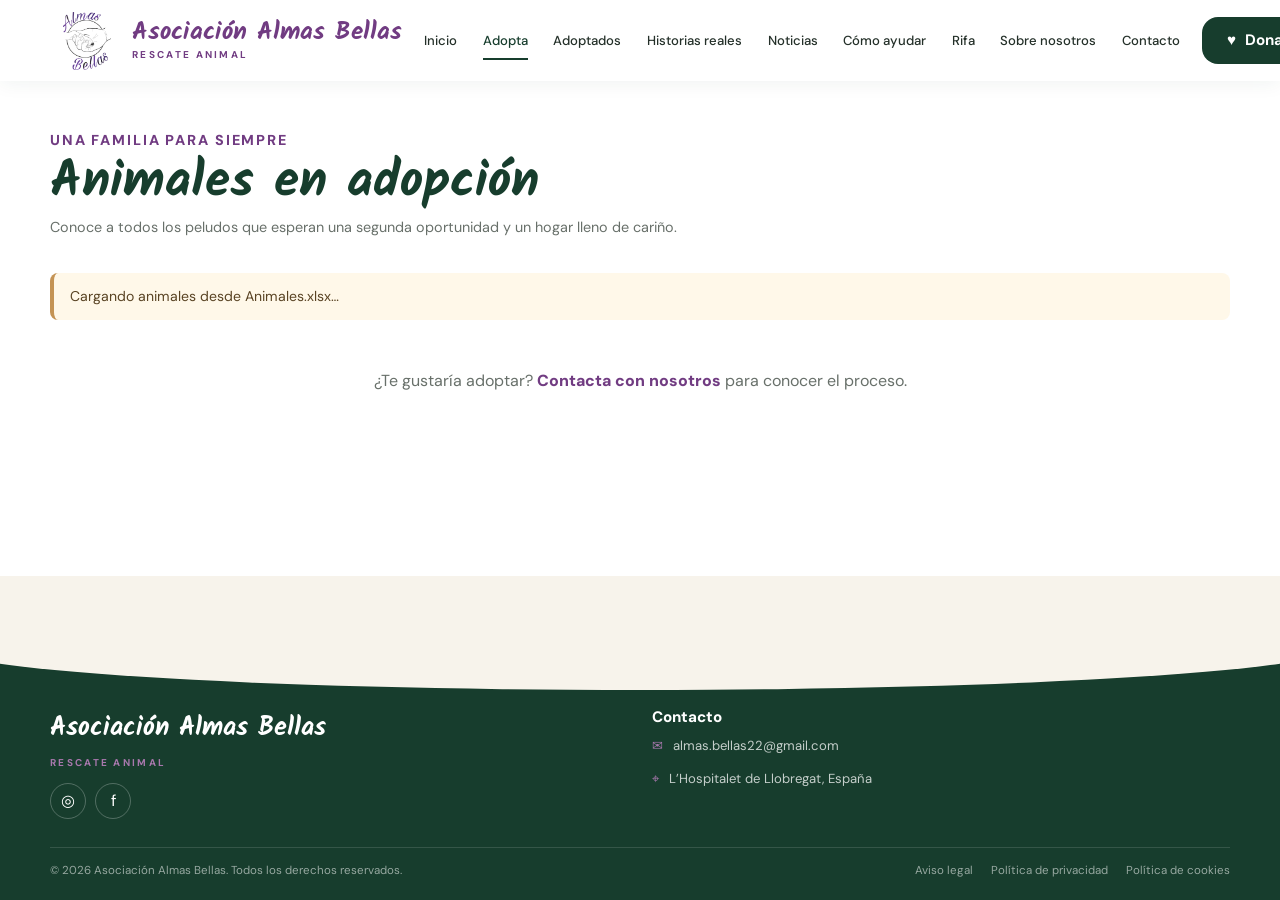
==== commit ef8bd87d: "actualizacion" ====
--- a/adopta.html
+++ b/adopta.html
@@ -17,7 +17,7 @@
   <header class="site-header" id="inicio">
     <nav class="navbar" aria-label="Navegación principal">
       <a class="logo" href="index.html#inicio" aria-label="Asociación Almas Bellas, inicio"><img class="logo-mark" src="media/web/logo.png" alt=""><span class="logo-text"><span class="logo-name">Asociación Almas Bellas</span><span class="logo-subtitle">RESCATE ANIMAL</span></span></a>
-      <div class="nav-menu" id="main-nav-menu"><a class="nav-link" href="index.html#inicio">Inicio</a><a class="nav-link active" href="adopta.html">Adopta</a><a class="nav-link" href="adoptados.html">Adoptados</a><a class="nav-link" href="historias.html">Historias reales</a><a class="nav-link" href="index.html#ayudar">Cómo ayudar</a><a class="nav-link" href="rifa.html">Rifa</a><a class="nav-link" href="nosotros.html">Sobre nosotros</a><a class="nav-link" href="index.html#contacto">Contacto</a></div>
+      <div class="nav-menu" id="main-nav-menu"><a class="nav-link" href="index.html#inicio">Inicio</a><a class="nav-link active" href="adopta.html">Adopta</a><a class="nav-link" href="adoptados.html">Adoptados</a><a class="nav-link" href="historias.html">Historias reales</a><a class="nav-link" href="noticias.html">Noticias</a><a class="nav-link" href="index.html#ayudar">Cómo ayudar</a><a class="nav-link" href="rifa.html">Rifa</a><a class="nav-link" href="nosotros.html">Sobre nosotros</a><a class="nav-link" href="index.html#contacto">Contacto</a></div>
       <div class="nav-actions"><a class="btn btn-primary donate-nav" href="index.html#ayudar">♥ <span>Donar</span></a></div>
       <button class="mobile-nav-toggle" type="button" aria-label="Abrir menú" aria-controls="main-nav-menu" aria-expanded="false">☰</button>
     </nav>
--- a/style.css
+++ b/style.css
@@ -2152,7 +2152,7 @@
 .raffle-hero .eyebrow { margin-bottom:10px; }
 .raffle-hero h1 { margin:0; color:var(--green-dark); font-size:clamp(1.8rem,4vw,2.5rem); }
 .raffle-lead { max-width:500px; margin:0 auto 12px; color:var(--text-light); font-size:.95rem; }
-.raffle-layout { display:grid; grid-template-columns:minmax(240px,.8fr) minmax(320px,1.2fr); gap:24px; max-width:980px; margin:0 auto 28px; }
+.raffle-layout { display:grid; grid-template-columns:minmax(240px,.8fr) minmax(320px,1.2fr); gap:24px; max-width:980px; margin:0 auto 52px; }
 .raffle-prizes, .raffle-numbers-panel { padding:clamp(20px,4vw,32px); border:1px solid var(--border); border-radius:20px; background:var(--white); }
 .raffle-kicker { margin-bottom:8px; color:var(--purple); font-size:.72rem; font-weight:800; letter-spacing:.12em; }
 .raffle-prizes h2, .raffle-numbers-panel h2 { margin-bottom:12px; color:var(--green-dark); }
@@ -2247,3 +2247,18 @@
 @media(max-width:768px) {
   .hero-title { font-size:clamp(1.75rem,7.5vw,2.35rem); line-height:1.05; }
 }
+
+/* Página de noticias */
+.news-list { display: grid; gap: 20px; }
+.news-card { padding: clamp(24px, 4vw, 36px); border: 1px solid var(--border); border-radius: var(--radius); background: var(--cream); }
+.news-card time { display: block; margin-bottom: 12px; color: var(--purple); font-weight: 700; }
+.news-card p { white-space: pre-wrap; overflow-wrap: anywhere; font-size: 1.1rem; }
+.news-section { padding-top: 48px; padding-bottom: 72px; }
+.news-section > h2 { margin-bottom: 24px; color: var(--green-dark); font-size: clamp(1.6rem, 4vw, 2.2rem); }
+.news-empty { padding: clamp(28px, 6vw, 60px); border: 1px solid var(--border); border-radius: var(--radius-lg); background: var(--cream); text-align: center; }
+.news-empty > img { width: 48px; height: 48px; margin: 0 auto 20px; }
+.news-empty .eyebrow { color: var(--purple); margin-bottom: 8px; }
+.news-empty h3 { max-width: 620px; margin: 0 auto 16px; color: var(--green-dark); font-size: clamp(1.4rem, 3vw, 2rem); }
+.news-empty > p:last-of-type { max-width: 600px; margin: 0 auto; color: var(--text-light); }
+.news-actions { display: flex; flex-wrap: wrap; justify-content: center; gap: 14px; margin-top: 28px; }
+@media (max-width: 560px) { .news-actions { flex-direction: column; } .news-actions .btn { width: 100%; } }
